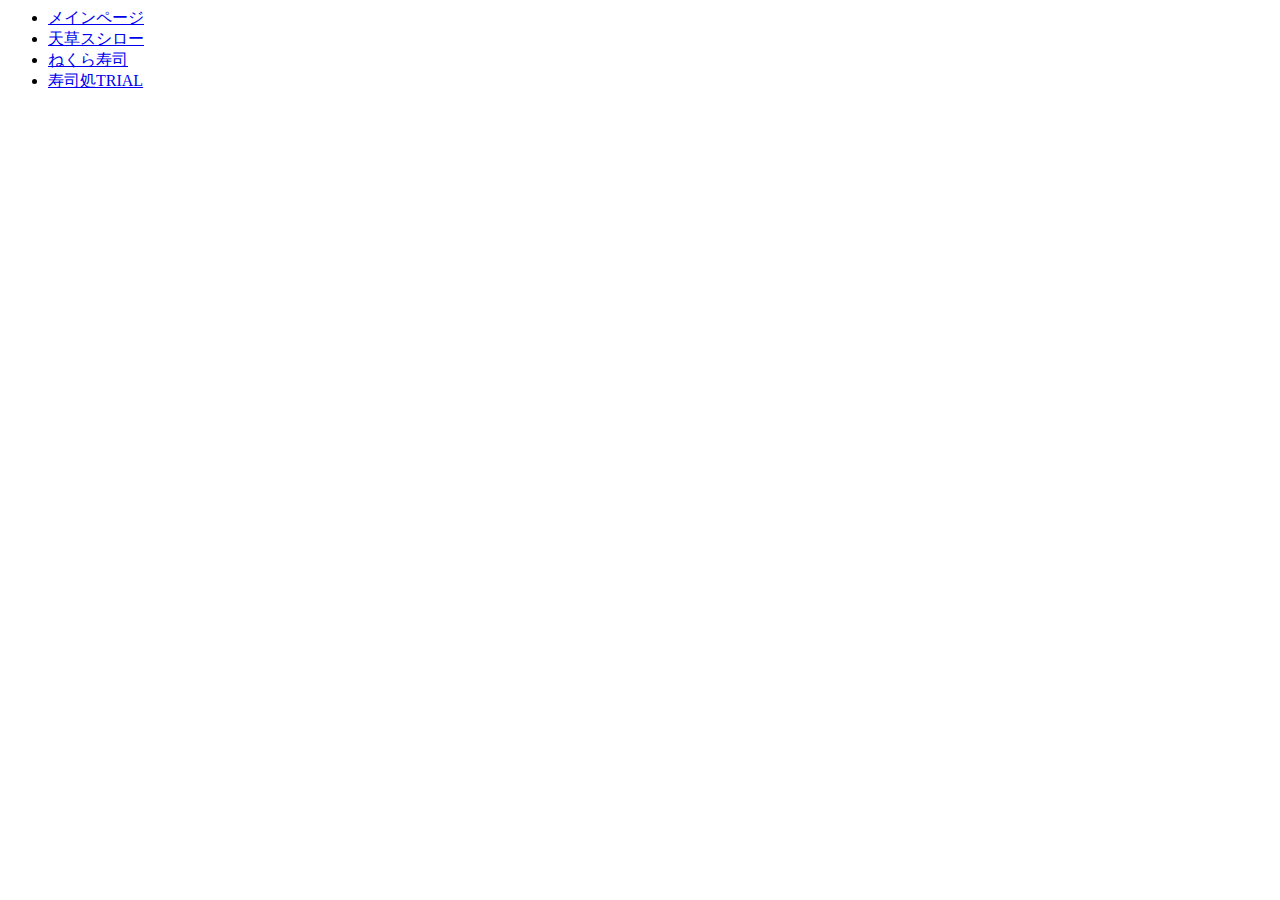
==== index.html @ 69a06436 "first commit" ====
<!-- shunsuk : スシが食べたい。 -->
<!-- Server-less Stamp Rally System -->
<html>
  <head>
    <title>Server-less Stamp Rally Sisytem</title>
  </head>
  <body>
    <ul>
      <li><a href="rally_server.html">メインページ</a></li>
      <li><a href="rally1.html">天草スシロー</a></li>
      <li><a href="rally2.html">ねくら寿司</a></li>
      <li><a href="rally3.html">寿司処TRIAL</a></li>
    </ul>
  </body>
</html>
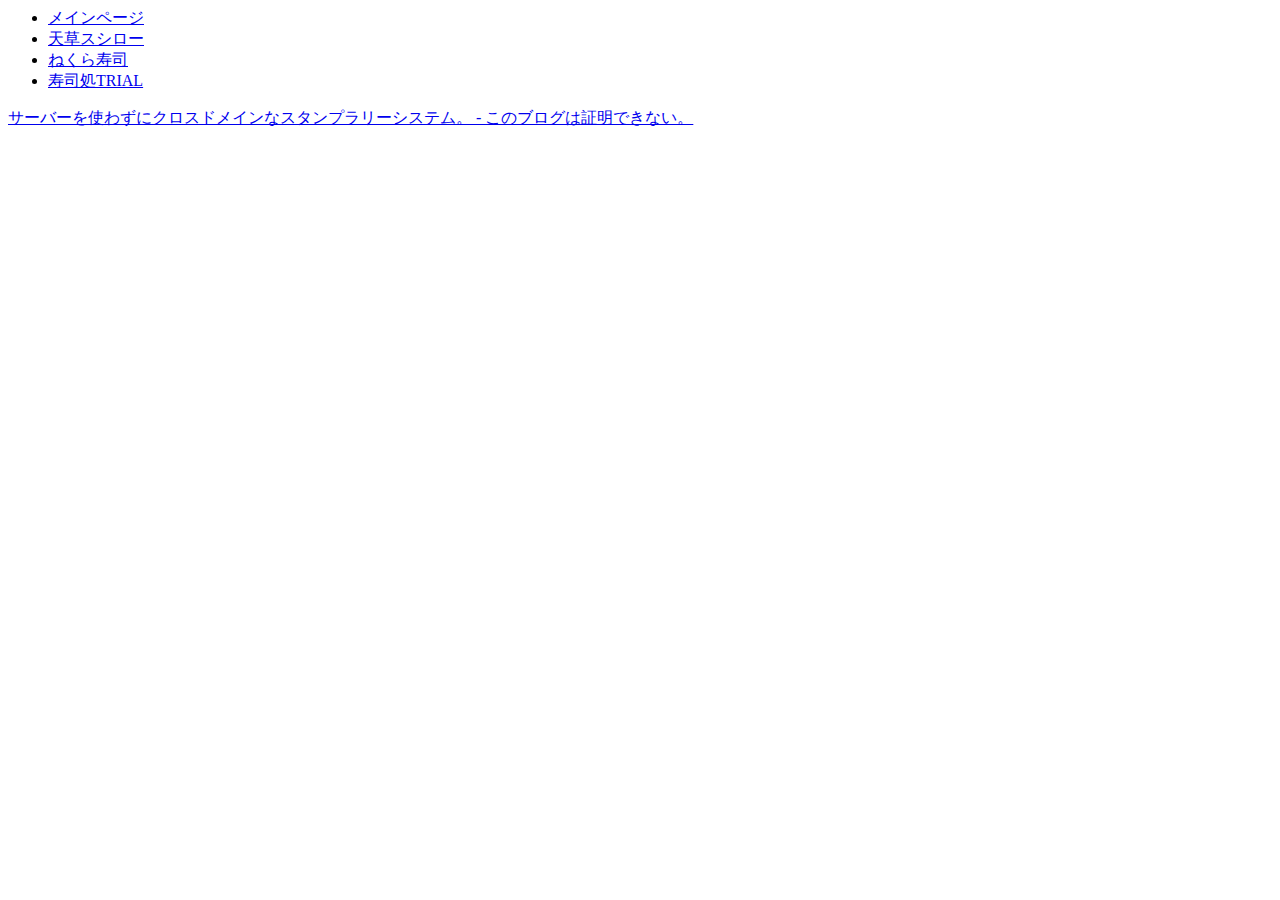
==== commit 99017b28: "add description url" ====
--- a/index.html
+++ b/index.html
@@ -11,5 +11,8 @@
       <li><a href="rally2.html">ねくら寿司</a></li>
       <li><a href="rally3.html">寿司処TRIAL</a></li>
     </ul>
+    <p>
+      <a href="http://d.hatena.ne.jp/shunsuk/20111012/1318420264">サーバーを使わずにクロスドメインなスタンプラリーシステム。 - このブログは証明できない。</a>
+    </p>
   </body>
 </html>
